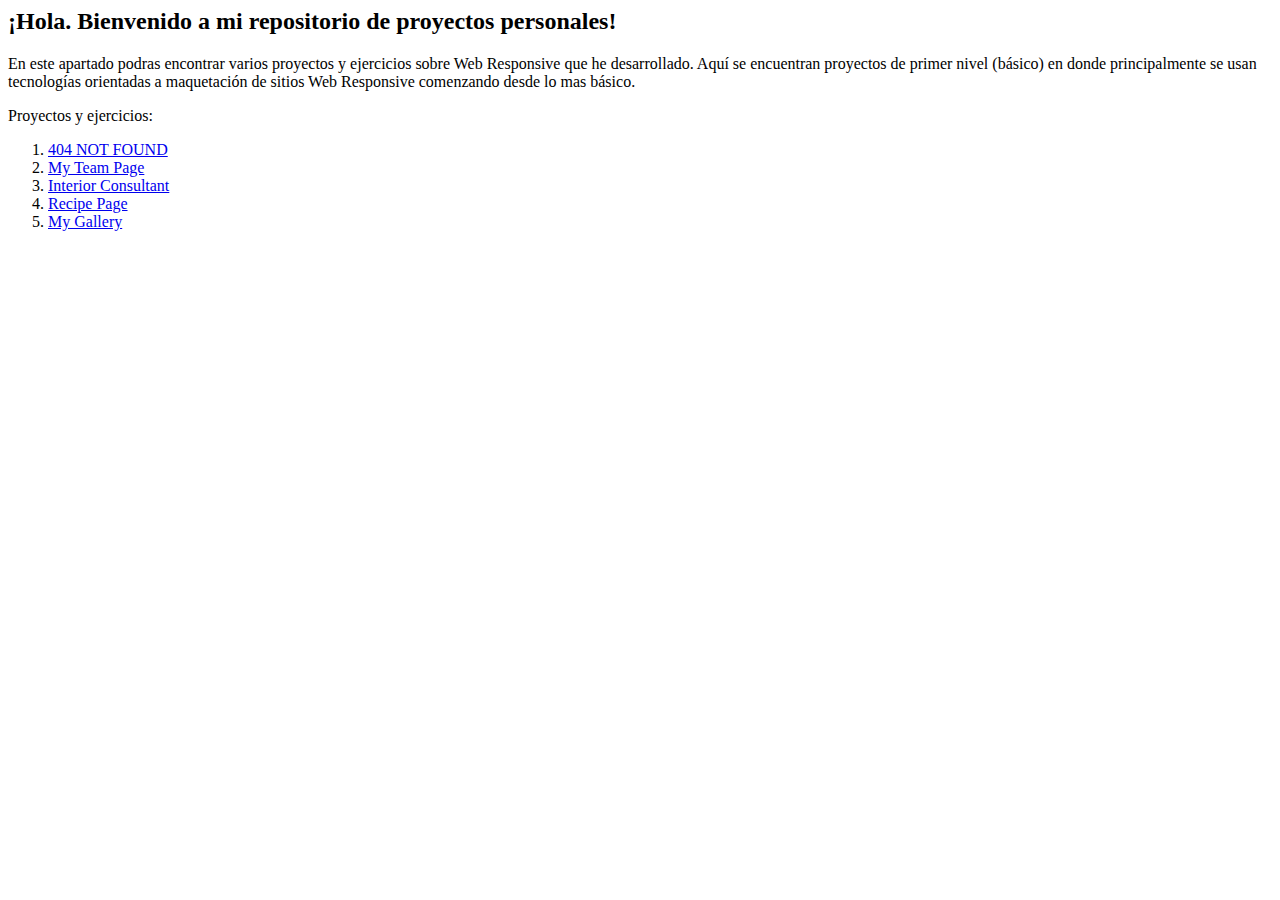
==== index.html @ d58c0623 "Landing Page" ====
<html>

<head>

    <meta charset="utf-8" />
    <meta name="viewport" content="width=device-width, initial-scale=1,maximum-scale=5" />
    <link rel="icon" href="devchallenges.png" />
    <link rel="stylesheet" type="text/css" href="styles.css">
    <title>Paulino Acuña</title>
</head>

<body>
    <h2>¡Hola. Bienvenido a mi repositorio de proyectos personales!</h2>
    <p>En este apartado podras encontrar varios proyectos y ejercicios sobre Web Responsive que he desarrollado. Aquí se encuentran proyectos de primer nivel (básico) en donde principalmente se usan tecnologías orientadas a maquetación de sitios Web Responsive
        comenzando desde lo mas básico.
    </p>

    <span>Proyectos y ejercicios:</span>
    <ol>
        <li>
            <a href="/404-not-found/index.html">404 NOT FOUND</a>
        </li>
        <li>
            <a href="/My-team-page/index.html">My Team Page</a>
        </li>
        <li>
            <a href="/interior-consultant-master/index.html">Interior Consultant</a>
        </li>
        <li>
            <a href="/recipe-page-master/index.html">Recipe Page</a>
        </li>
        <li>
            <a href="/my-gallery-master/index.html">My Gallery</a>
        </li>

    </ol>



</body>

</html>
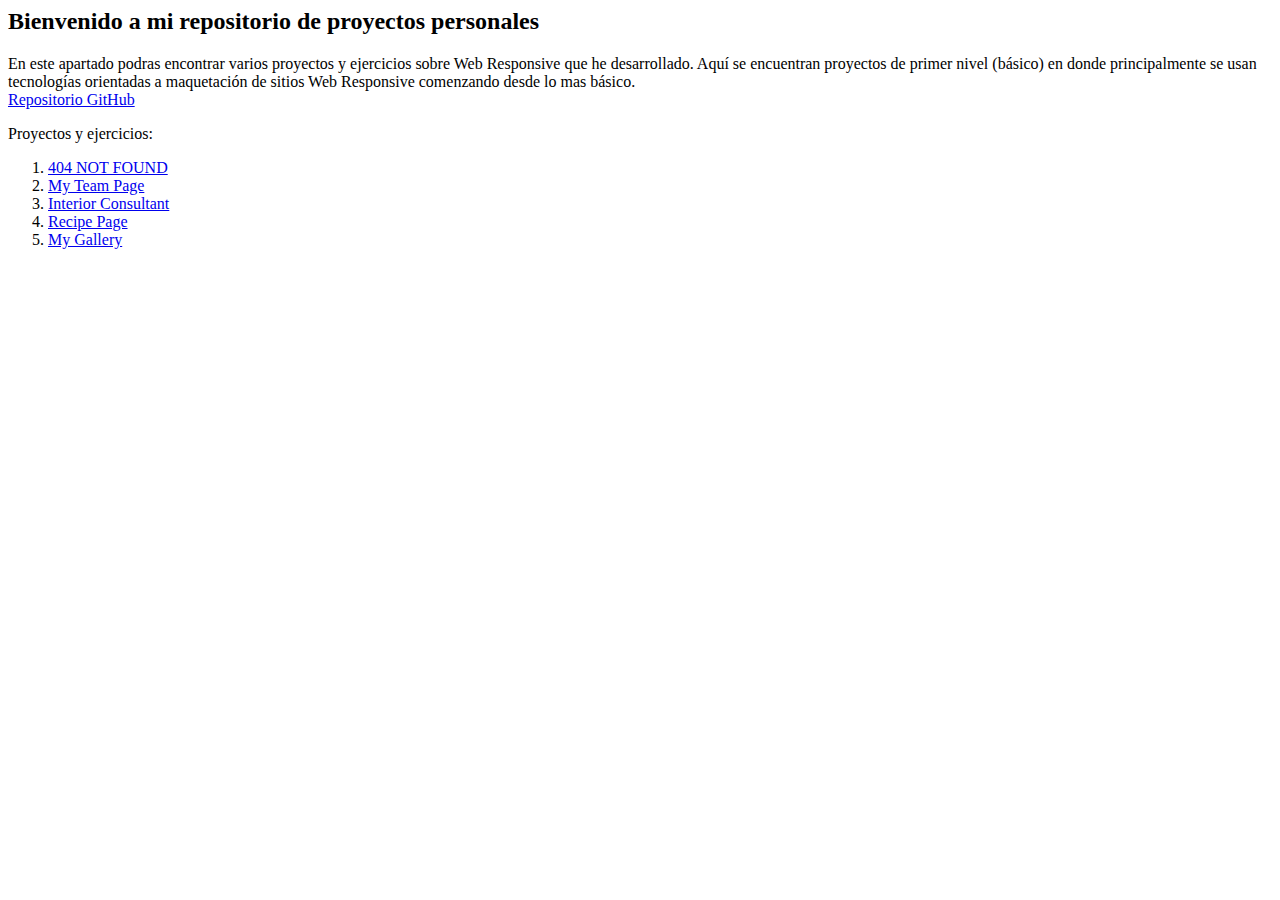
==== commit d5dd6beb: "Update index.html" ====
--- a/index.html
+++ b/index.html
@@ -10,9 +10,12 @@
 </head>
 
 <body>
-    <h2>¡Hola. Bienvenido a mi repositorio de proyectos personales!</h2>
+    <h2>Bienvenido a mi repositorio de proyectos personales</h2>
     <p>En este apartado podras encontrar varios proyectos y ejercicios sobre Web Responsive que he desarrollado. Aquí se encuentran proyectos de primer nivel (básico) en donde principalmente se usan tecnologías orientadas a maquetación de sitios Web Responsive
         comenzando desde lo mas básico.
+        <br>
+        <a href="/https://github.com/paulinoacuna/Frontend_Nivel_1">Repositorio GitHub</a>
+        
     </p>
 
     <span>Proyectos y ejercicios:</span>
@@ -39,4 +42,4 @@
 
 </body>
 
-</html>+</html>
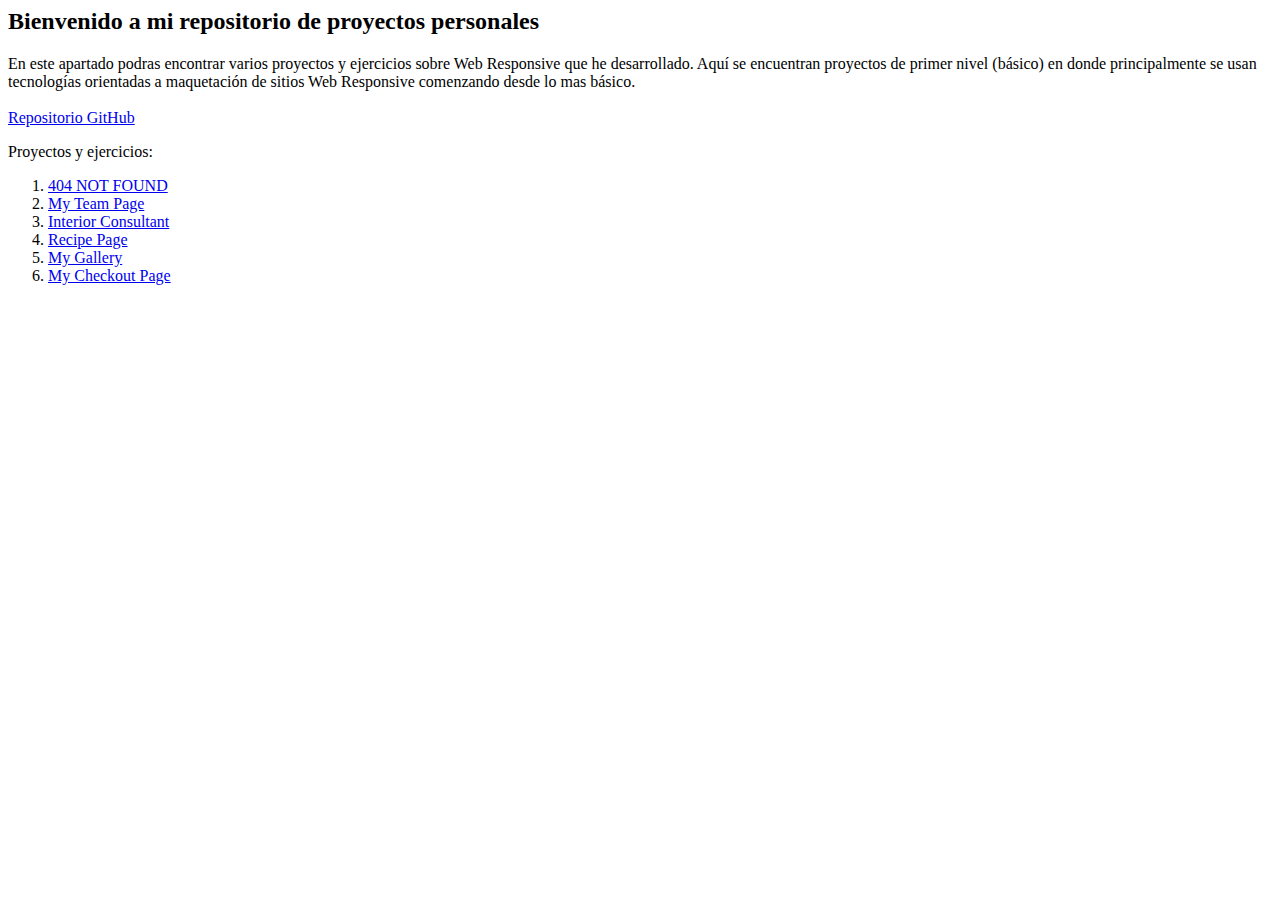
==== commit bae169d3: "Update index.html" ====
--- a/index.html
+++ b/index.html
@@ -13,8 +13,8 @@
     <h2>Bienvenido a mi repositorio de proyectos personales</h2>
     <p>En este apartado podras encontrar varios proyectos y ejercicios sobre Web Responsive que he desarrollado. Aquí se encuentran proyectos de primer nivel (básico) en donde principalmente se usan tecnologías orientadas a maquetación de sitios Web Responsive
         comenzando desde lo mas básico.
-        <br>
-        <a href="/https://github.com/paulinoacuna/Frontend_Nivel_1">Repositorio GitHub</a>
+        <br> <br>
+        <a href="https://github.com/paulinoacuna/Frontend_Nivel_1">Repositorio GitHub</a>
         
     </p>
 
@@ -35,6 +35,12 @@
         <li>
             <a href="/my-gallery-master/index.html">My Gallery</a>
         </li>
+         <li>
+            <a href="/checkout-page-master/index.html">My Checkout Page</a>
+        </li>
+
+
+       
 
     </ol>
 
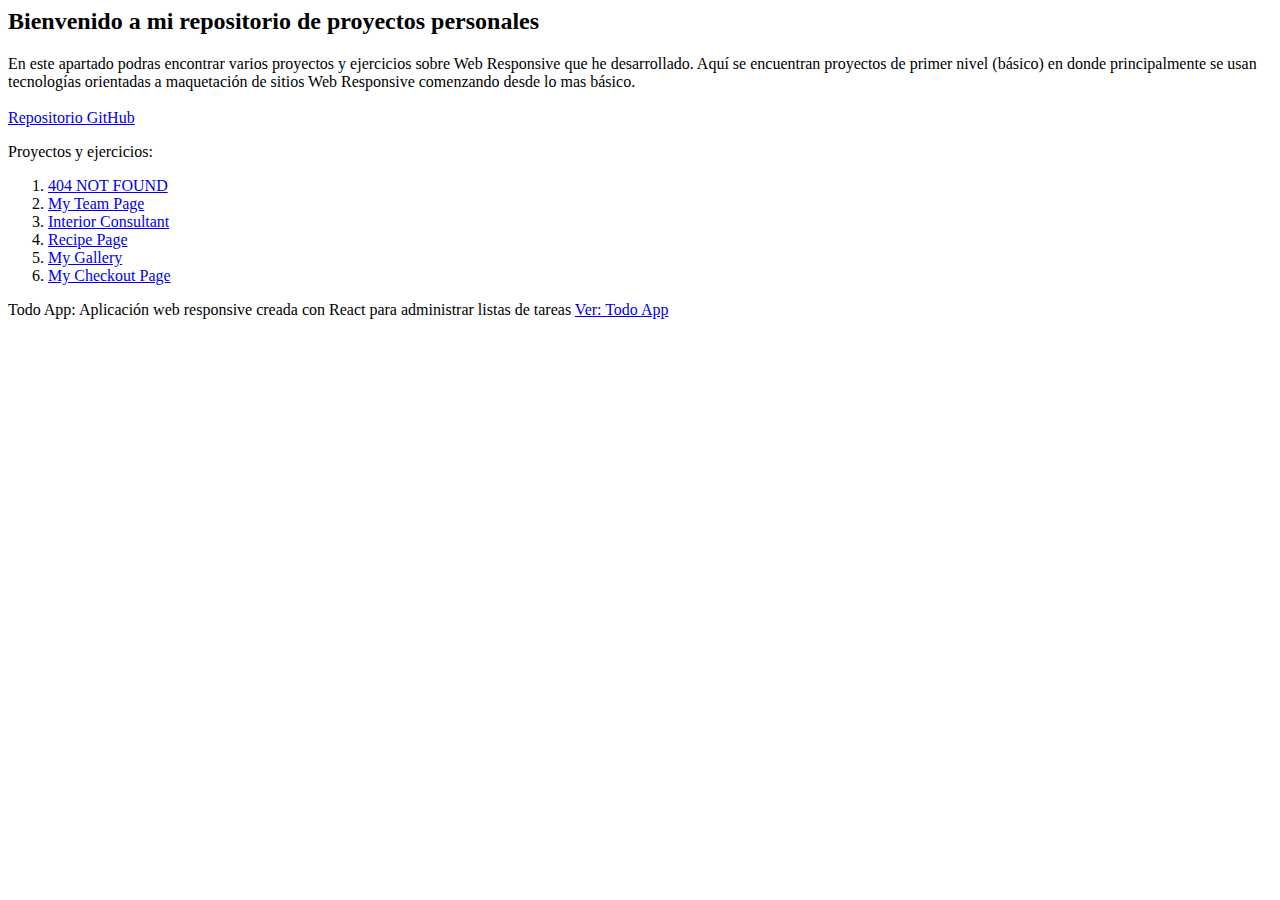
==== commit fcd06765: "Update index.html" ====
--- a/index.html
+++ b/index.html
@@ -40,11 +40,10 @@
         </li>
 
 
-       
-
     </ol>
 
-
+    <span>Todo App: Aplicación web responsive creada con React para administrar listas de tareas</span>
+         <a href="#">Ver: Todo App</a>
 
 </body>
 
